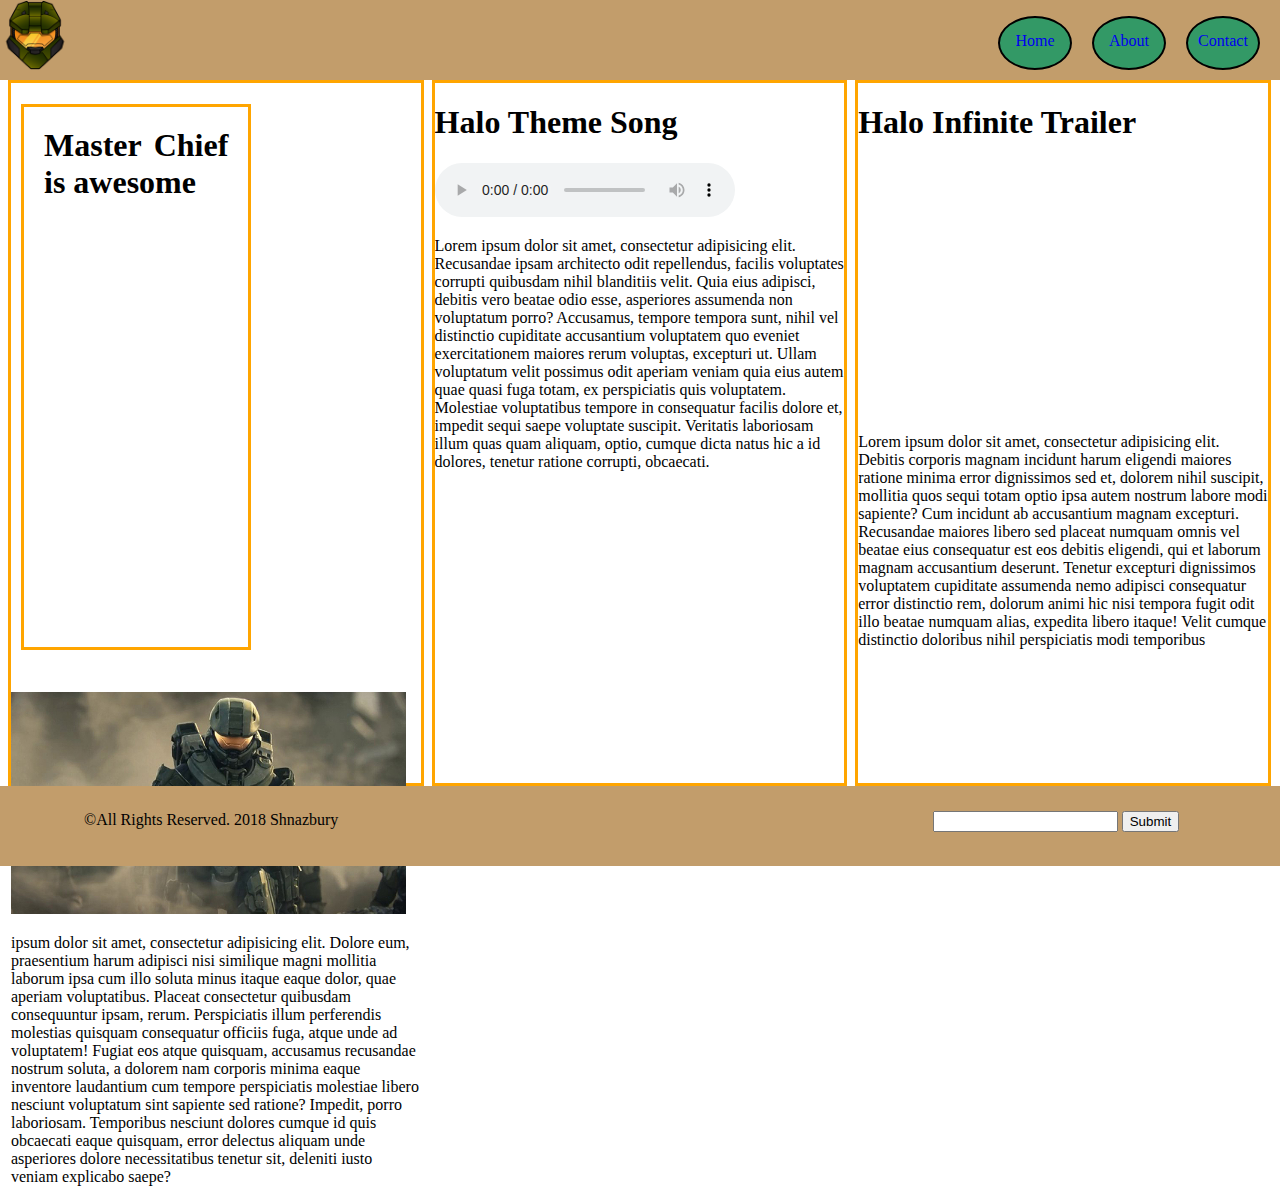
==== about.html @ 6e98abfc "first-commit" ====
<!DOCTYPE html>
<html lang="en">
<head>
    <meta charset="UTF-8">
    <meta name="keywords" content= "Halo, Master Chief, Xbox, Microsoft"/>
    <meta name="description" content="Master Chief"/>
    <meta name="viewport" content="width=device-width, initial-scale=1.0"/>
    <meta http-equiv="X-UA-Compatible" content="ie=edge">
    <title>Master Chief</title>
    <link href="https://fonts.googleapis.com/css?family=Permanent+Marker|Shadows+Into+Light" rel="stylesheet">
    <link rel="stylesheet" href="https://use.fontawesome.com/releases/v5.5.0/css/all.css" integrity="sha384-B4dIYHKNBt8Bc12p+WXckhzcICo0wtJAoU8YZTY5qE0Id1GSseTk6S+L3BlXeVIU" crossorigin="anonymous">
    <link rel="stylesheet" text="css/text" href="css/styles.css"/>
    <link rel="stylesheet" text="css/text" href="css/about.css"/>
</head>

<body>
    
    <header>
        <!--Start of Nav Bar-->
        <nav class="nav-bar">
            <img class="logo" src="img/Master-Chief-Logo.png" alt="Master Chief Logo"/>
            <ul class="nav-list">
                <li class="list-item"><a href="index.html"target="_blank">Home</a></li>
                <li class="list-item"><a href="about.html"target="_blank">About</a></li>
                <li class="list-item"><a href="contact.html"target="_blank">Contact</a></li>
            </ul>
        </nav>
        <!--End of Nav Bar-->
    </header>
    
    <section class="main">
        <div class="col col-1">
            <h1 class="img text">Master Chief is awesome</h1>
            <img class="image" src="img/Halo-Movie.jpg" alt="Master Chief" />
            <p> ipsum dolor sit amet, consectetur adipisicing elit. Dolore eum, praesentium harum adipisci nisi similique magni mollitia laborum ipsa cum illo soluta minus itaque eaque dolor, quae aperiam voluptatibus. Placeat consectetur quibusdam consequuntur ipsam, rerum. Perspiciatis illum perferendis molestias quisquam consequatur officiis fuga, atque unde ad voluptatem! Fugiat eos atque quisquam, accusamus recusandae nostrum soluta, a dolorem nam corporis minima eaque inventore laudantium cum tempore perspiciatis molestiae libero nesciunt voluptatum sint sapiente sed ratione? Impedit, porro laboriosam. Temporibus nesciunt dolores cumque id quis obcaecati eaque quisquam, error delectus aliquam unde asperiores dolore necessitatibus tenetur sit, deleniti iusto veniam explicabo saepe?</p>
        </div>
        <div class="col col-2">
            <h1 class="col-text">Halo Theme Song</h1>
            <audio controls src="/audio/Halo-5-song.mp3"></audio>
            <p>Lorem ipsum dolor sit amet, consectetur adipisicing elit. Recusandae ipsam architecto odit repellendus, facilis voluptates corrupti quibusdam nihil blanditiis velit. Quia eius adipisci, debitis vero beatae odio esse, asperiores assumenda non voluptatum porro? Accusamus, tempore tempora sunt, nihil vel distinctio cupiditate accusantium voluptatem quo eveniet exercitationem maiores rerum voluptas, excepturi ut. Ullam voluptatum velit possimus odit aperiam veniam quia eius autem quae quasi fuga totam, ex perspiciatis quis voluptatem. Molestiae voluptatibus tempore in consequatur facilis dolore et, impedit sequi saepe voluptate suscipit. Veritatis laboriosam illum quas quam aliquam, optio, cumque dicta natus hic a id dolores, tenetur ratione corrupti, obcaecati.</p>
        </div>
        <div class="col col-3">
            <h1 class="col-vid">Halo Infinite Trailer</h1>
            <iframe width="395" height="250" src="https://www.youtube.com/embed/Fmdb-KmlzD8" frameborder="0" allow="accelerometer; autoplay; encrypted-media; gyroscope; picture-in-picture" allowfullscreen></iframe>
            <p>Lorem ipsum dolor sit amet, consectetur adipisicing elit. Debitis corporis magnam incidunt harum eligendi maiores ratione minima error dignissimos sed et, dolorem nihil suscipit, mollitia quos sequi totam optio ipsa autem nostrum labore modi sapiente? Cum incidunt ab accusantium magnam excepturi. Recusandae maiores libero sed placeat numquam omnis vel beatae eius consequatur est eos debitis eligendi, qui et laborum magnam accusantium deserunt. Tenetur excepturi dignissimos voluptatem cupiditate assumenda nemo adipisci consequatur error distinctio rem, dolorum animi hic nisi tempora fugit odit illo beatae numquam alias, expedita libero itaque! Velit cumque distinctio doloribus nihil perspiciatis modi temporibus</p>
        </div>
    </section>
    
        <!--Start of Footer-->
    <footer class="footer">
        <div class="copyright">&copy;All Rights Reserved. 2018 Shnazbury</div>
        <div class="social">
            <a href="https://twitter.com/realshnazbury" target="_blank"><i class="fab fa-twitter-square"></i></a> 
            <a href="https://account.xbox.com/en-us/Profile?xr=socialtwistnav" target="_blank"><i class="fab fa-xbox"></i></a> 
            <a href="https://www.snapchat.com/add/shnazbury" target="_blank"><i class="fab fa-snapchat-square"></i></a>
        </div>
        <div class="container2">
            <input class="input" />
            <button class="button">Submit</button>
        </div>
    </footer>
    <!--End of Footer-->
    
</body>
</html>
---- css/styles.css ----
/*****Global Styles*****/

body {
    margin: 0 auto;
    font-family: 'Permanent Marker';
}

.nav-bar {
    height: 80px;
    width: 100%;
    background-color: #c29d6b; /*MC Visor*/
    position: fixed;
    top: 0;
    z-index: 1;
}

.logo {
    height: 70px;
    width: 70px;
}

.nav-list {
    float: right;
}

.list-item {
    list-style-type: none;
    background-color: #339966;
    height: 50px;
    width: 70px;
    float: left;
    border:2px solid black;
    border-radius: 50%;
    margin-right: 20px;
    text-align: center;
}

.list-item a {
    text-decoration: none;
    display: inline-block;
    margin-top: 14px;
}

/*.hero-img {*/
    /*width: 100%;*/
    /*height: 700px;*/
/*}*/

.hero {
    background-image: url(../img/Halo-Infinite-1200.jpg);
    background-repeat: no-repeat;
    height: 700px;
    width: 100%;
}

.hero-text-box {
    background-color: ;
    height: 100px
    width: 100%;
    display: inline-block;
    /*margin-top: 130px;*/
    /*margin-left: 5%;*/
    position: absolute;
    top: 130px;
    left: 75px;
}

.hero-text {
    text-align: center;
    font-family: 'Shadows Into Light', cursive;
    color: orange;
}

.container {
    width: 100%;
    height: 500px;
}

.text {
    width: 45%;
    height: 500px;
    border: 3px solid orange;
    float: left;
    margin-left: 10px;
}

.text {
    text-align: justify;
    padding: 20px;
}

.section-img {
    margin-top: 16px;
    width: 48%;
    height: 540px;
    border: 3px solid orange;
    float: right;
    margin-right: 10px;
}

.footer {
    height:80px;
    width: 100%;
    background-color: #c29d6b;
    clear: both;
    position: relative;
}

.copyright, .social, .container2 {
    width: 33%;
    height: 70px;
    /*float: left;*/
    display: inline-block;
    overflow: hidden;
    text-align: center;
    margin-top: 25px;
    float: left;
}

.fab {
    font-size: 32px;
}

.fa-twitter-square {
    color: #00ccff;
}
.fa-xbox {
    color: green;
}

.fa-snapchat-square {
    color: yellow;
}
---- css/about.css ----
.main {
    margin: 0 auto;
    width: 100%;
}

.col {
    height: 700px;
    width: 32%;
    border: 3px solid orange;
    float: left;
    margin-top: 80px;
    margin-left: 8px;
}

.image {
    height 500px;
    width: 395px;
    margin-top: 20px;
}

.audio {
    text-align: center;
    padding: 10px;
}
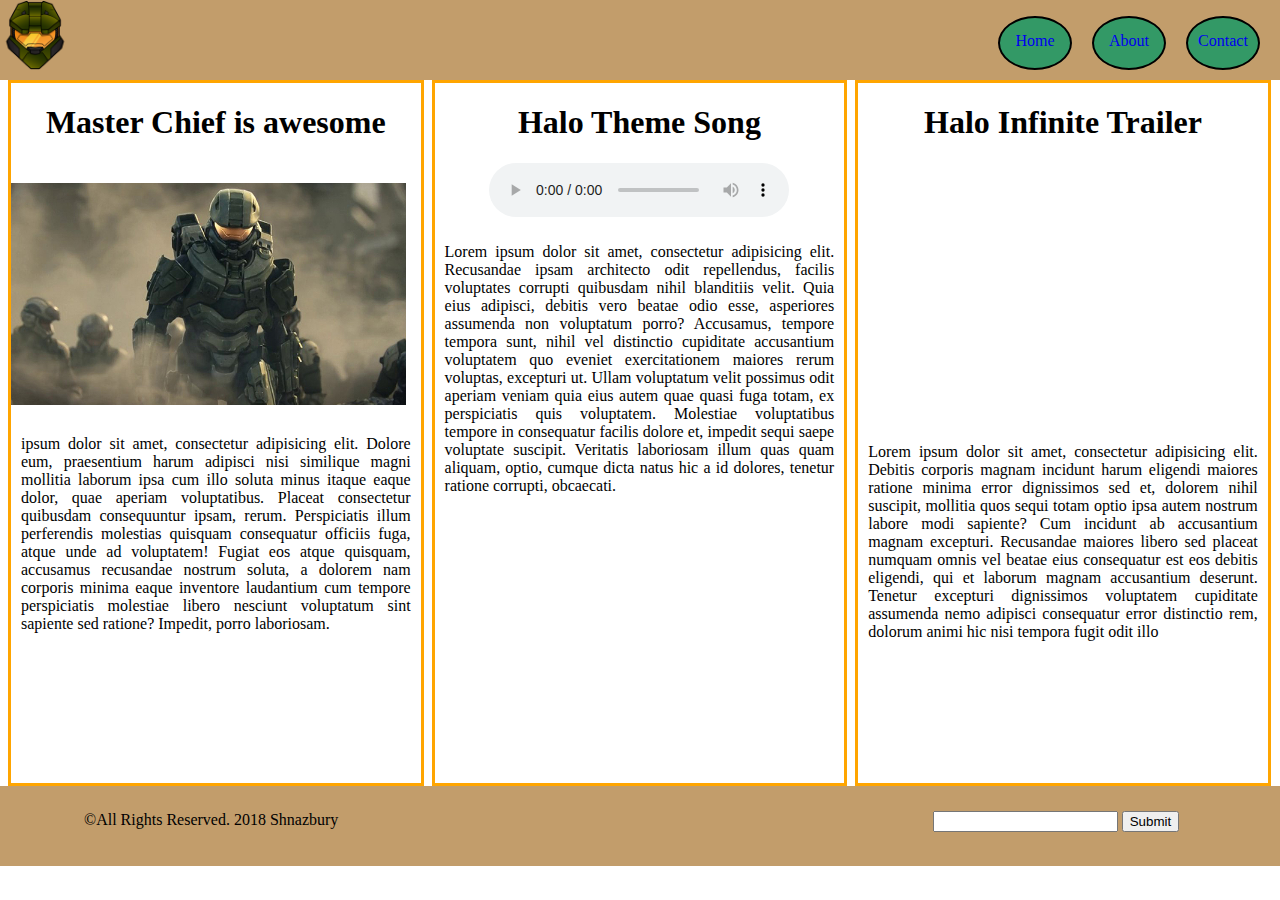
==== commit 95c5610e: "column fixes" ====
--- a/about.html
+++ b/about.html
@@ -30,19 +30,19 @@
     
     <section class="main">
         <div class="col col-1">
-            <h1 class="img text">Master Chief is awesome</h1>
+            <h1 class="img-text">Master Chief is awesome</h1>
             <img class="image" src="img/Halo-Movie.jpg" alt="Master Chief" />
-            <p> ipsum dolor sit amet, consectetur adipisicing elit. Dolore eum, praesentium harum adipisci nisi similique magni mollitia laborum ipsa cum illo soluta minus itaque eaque dolor, quae aperiam voluptatibus. Placeat consectetur quibusdam consequuntur ipsam, rerum. Perspiciatis illum perferendis molestias quisquam consequatur officiis fuga, atque unde ad voluptatem! Fugiat eos atque quisquam, accusamus recusandae nostrum soluta, a dolorem nam corporis minima eaque inventore laudantium cum tempore perspiciatis molestiae libero nesciunt voluptatum sint sapiente sed ratione? Impedit, porro laboriosam. Temporibus nesciunt dolores cumque id quis obcaecati eaque quisquam, error delectus aliquam unde asperiores dolore necessitatibus tenetur sit, deleniti iusto veniam explicabo saepe?</p>
+            <p> ipsum dolor sit amet, consectetur adipisicing elit. Dolore eum, praesentium harum adipisci nisi similique magni mollitia laborum ipsa cum illo soluta minus itaque eaque dolor, quae aperiam voluptatibus. Placeat consectetur quibusdam consequuntur ipsam, rerum. Perspiciatis illum perferendis molestias quisquam consequatur officiis fuga, atque unde ad voluptatem! Fugiat eos atque quisquam, accusamus recusandae nostrum soluta, a dolorem nam corporis minima eaque inventore laudantium cum tempore perspiciatis molestiae libero nesciunt voluptatum sint sapiente sed ratione? Impedit, porro laboriosam. </p>
         </div>
         <div class="col col-2">
             <h1 class="col-text">Halo Theme Song</h1>
-            <audio controls src="/audio/Halo-5-song.mp3"></audio>
+            <audio class="audio" controls src="/audio/Halo-5-song.mp3"></audio>
             <p>Lorem ipsum dolor sit amet, consectetur adipisicing elit. Recusandae ipsam architecto odit repellendus, facilis voluptates corrupti quibusdam nihil blanditiis velit. Quia eius adipisci, debitis vero beatae odio esse, asperiores assumenda non voluptatum porro? Accusamus, tempore tempora sunt, nihil vel distinctio cupiditate accusantium voluptatem quo eveniet exercitationem maiores rerum voluptas, excepturi ut. Ullam voluptatum velit possimus odit aperiam veniam quia eius autem quae quasi fuga totam, ex perspiciatis quis voluptatem. Molestiae voluptatibus tempore in consequatur facilis dolore et, impedit sequi saepe voluptate suscipit. Veritatis laboriosam illum quas quam aliquam, optio, cumque dicta natus hic a id dolores, tenetur ratione corrupti, obcaecati.</p>
         </div>
         <div class="col col-3">
             <h1 class="col-vid">Halo Infinite Trailer</h1>
             <iframe width="395" height="250" src="https://www.youtube.com/embed/Fmdb-KmlzD8" frameborder="0" allow="accelerometer; autoplay; encrypted-media; gyroscope; picture-in-picture" allowfullscreen></iframe>
-            <p>Lorem ipsum dolor sit amet, consectetur adipisicing elit. Debitis corporis magnam incidunt harum eligendi maiores ratione minima error dignissimos sed et, dolorem nihil suscipit, mollitia quos sequi totam optio ipsa autem nostrum labore modi sapiente? Cum incidunt ab accusantium magnam excepturi. Recusandae maiores libero sed placeat numquam omnis vel beatae eius consequatur est eos debitis eligendi, qui et laborum magnam accusantium deserunt. Tenetur excepturi dignissimos voluptatem cupiditate assumenda nemo adipisci consequatur error distinctio rem, dolorum animi hic nisi tempora fugit odit illo beatae numquam alias, expedita libero itaque! Velit cumque distinctio doloribus nihil perspiciatis modi temporibus</p>
+            <p>Lorem ipsum dolor sit amet, consectetur adipisicing elit. Debitis corporis magnam incidunt harum eligendi maiores ratione minima error dignissimos sed et, dolorem nihil suscipit, mollitia quos sequi totam optio ipsa autem nostrum labore modi sapiente? Cum incidunt ab accusantium magnam excepturi. Recusandae maiores libero sed placeat numquam omnis vel beatae eius consequatur est eos debitis eligendi, qui et laborum magnam accusantium deserunt. Tenetur excepturi dignissimos voluptatem cupiditate assumenda nemo adipisci consequatur error distinctio rem, dolorum animi hic nisi tempora fugit odit illo</p>
         </div>
     </section>
     
--- a/css/about.css
+++ b/css/about.css
@@ -12,6 +12,15 @@
     margin-left: 8px;
 }
 
+.col h1 {
+    text-align: center;
+}
+
+.col p {
+    text-align: justify;
+    padding: 10px;
+}
+
 .image {
     height 500px;
     width: 395px;
@@ -19,6 +28,6 @@
 }
 
 .audio {
-    text-align: center;
-    padding: 10px;
-}
+    display: block;
+    margin: 0 auto;
+}